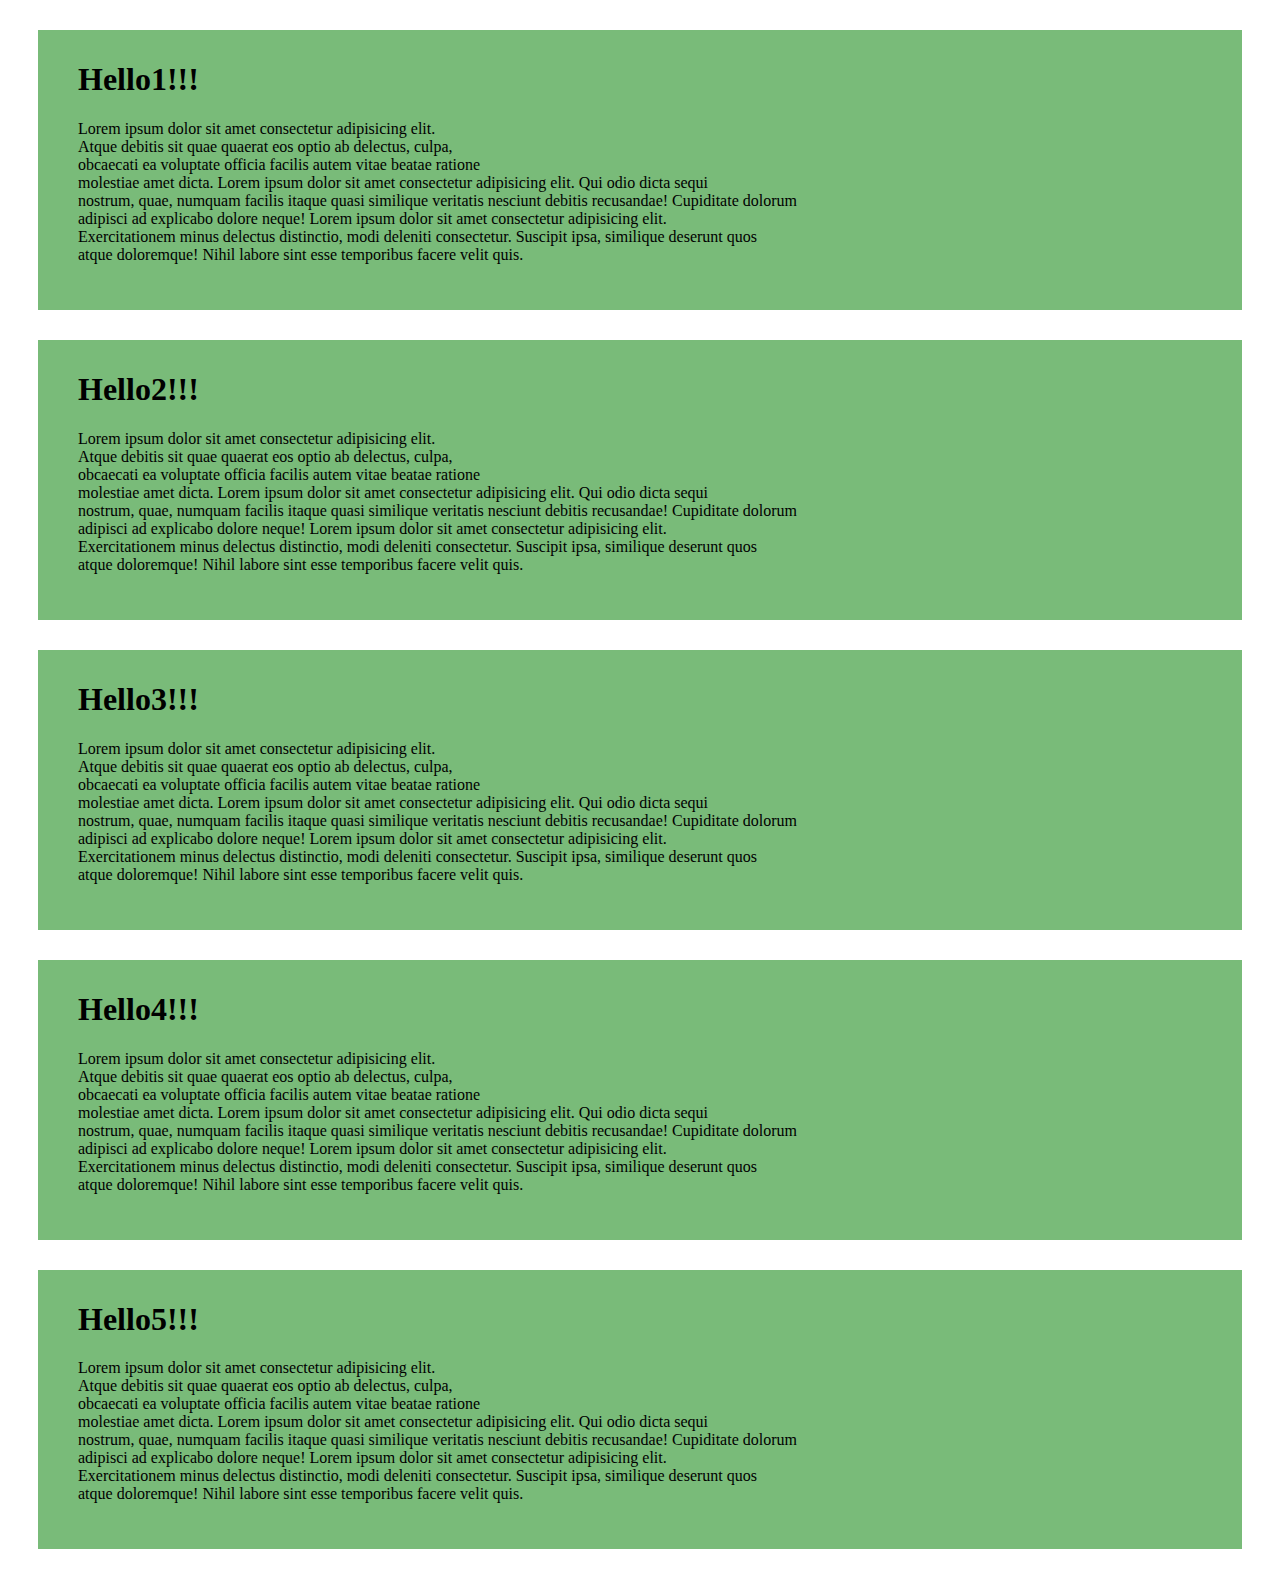
==== HTML/index.html @ fb76ce02 "idk" ====
<!DOCTYPE html>
<html lang="en">
<head>
    <meta charset="UTF-8">
    <meta name="viewport" content="width=device-width, initial-scale=1.0">
    <title>first css exp</title>
    <link rel="stylesheet" href="../CSS/firstcss.css">
</head>
<body>
    <div>
        <h1>Hello1!!!</h1>
        <p>
        Lorem ipsum dolor sit amet consectetur adipisicing elit. <br> 
        Atque debitis sit quae quaerat eos optio ab delectus, 
        culpa, <br> obcaecati ea voluptate officia facilis autem 
        vitae beatae ratione <br> molestiae amet dicta. Lorem ipsum dolor sit amet consectetur adipisicing elit. Qui odio dicta sequi <br>nostrum, quae, numquam facilis itaque quasi similique veritatis nesciunt debitis recusandae! Cupiditate dolorum <br>adipisci ad explicabo dolore neque! Lorem ipsum dolor sit amet consectetur adipisicing elit. <br>Exercitationem minus delectus distinctio, modi deleniti consectetur. Suscipit ipsa, similique deserunt quos <br> atque doloremque! Nihil labore sint esse temporibus facere velit quis.
    </p>
    </div>
    <div>
        <h1>Hello2!!!</h1>
        <p>
        Lorem ipsum dolor sit amet consectetur adipisicing elit. <br> 
        Atque debitis sit quae quaerat eos optio ab delectus, 
        culpa, <br> obcaecati ea voluptate officia facilis autem 
        vitae beatae ratione <br> molestiae amet dicta. Lorem ipsum dolor sit amet consectetur adipisicing elit. Qui odio dicta sequi <br>nostrum, quae, numquam facilis itaque quasi similique veritatis nesciunt debitis recusandae! Cupiditate dolorum <br>adipisci ad explicabo dolore neque! Lorem ipsum dolor sit amet consectetur adipisicing elit. <br>Exercitationem minus delectus distinctio, modi deleniti consectetur. Suscipit ipsa, similique deserunt quos <br> atque doloremque! Nihil labore sint esse temporibus facere velit quis.
    </p>
    </div>
    <div>
        <h1>Hello3!!!</h1>
        <p>
        Lorem ipsum dolor sit amet consectetur adipisicing elit. <br> 
        Atque debitis sit quae quaerat eos optio ab delectus, 
        culpa, <br> obcaecati ea voluptate officia facilis autem 
        vitae beatae ratione <br> molestiae amet dicta. Lorem ipsum dolor sit amet consectetur adipisicing elit. Qui odio dicta sequi <br>nostrum, quae, numquam facilis itaque quasi similique veritatis nesciunt debitis recusandae! Cupiditate dolorum <br>adipisci ad explicabo dolore neque! Lorem ipsum dolor sit amet consectetur adipisicing elit. <br>Exercitationem minus delectus distinctio, modi deleniti consectetur. Suscipit ipsa, similique deserunt quos <br> atque doloremque! Nihil labore sint esse temporibus facere velit quis.
    </p>
    </div>
    <div>
        <h1>Hello4!!!</h1>
        <p>
        Lorem ipsum dolor sit amet consectetur adipisicing elit. <br> 
        Atque debitis sit quae quaerat eos optio ab delectus, 
        culpa, <br> obcaecati ea voluptate officia facilis autem 
        vitae beatae ratione <br> molestiae amet dicta. Lorem ipsum dolor sit amet consectetur adipisicing elit. Qui odio dicta sequi <br>nostrum, quae, numquam facilis itaque quasi similique veritatis nesciunt debitis recusandae! Cupiditate dolorum <br>adipisci ad explicabo dolore neque! Lorem ipsum dolor sit amet consectetur adipisicing elit. <br>Exercitationem minus delectus distinctio, modi deleniti consectetur. Suscipit ipsa, similique deserunt quos <br> atque doloremque! Nihil labore sint esse temporibus facere velit quis.
    </p>
    </div>
    <div>
        <h1>Hello5!!!</h1>
        <p>
        Lorem ipsum dolor sit amet consectetur adipisicing elit. <br> 
        Atque debitis sit quae quaerat eos optio ab delectus, 
        culpa, <br> obcaecati ea voluptate officia facilis autem 
        vitae beatae ratione <br> molestiae amet dicta. Lorem ipsum dolor sit amet consectetur adipisicing elit. Qui odio dicta sequi <br>nostrum, quae, numquam facilis itaque quasi similique veritatis nesciunt debitis recusandae! Cupiditate dolorum <br>adipisci ad explicabo dolore neque! Lorem ipsum dolor sit amet consectetur adipisicing elit. <br>Exercitationem minus delectus distinctio, modi deleniti consectetur. Suscipit ipsa, similique deserunt quos <br> atque doloremque! Nihil labore sint esse temporibus facere velit quis.
    </p>
    </div>
</body>
</html>
---- CSS/firstcss.css ----
div{
    background-color: rgb(121, 187, 121);
    padding: 10px 20px 30px 40px;
    margin: 30px;
}
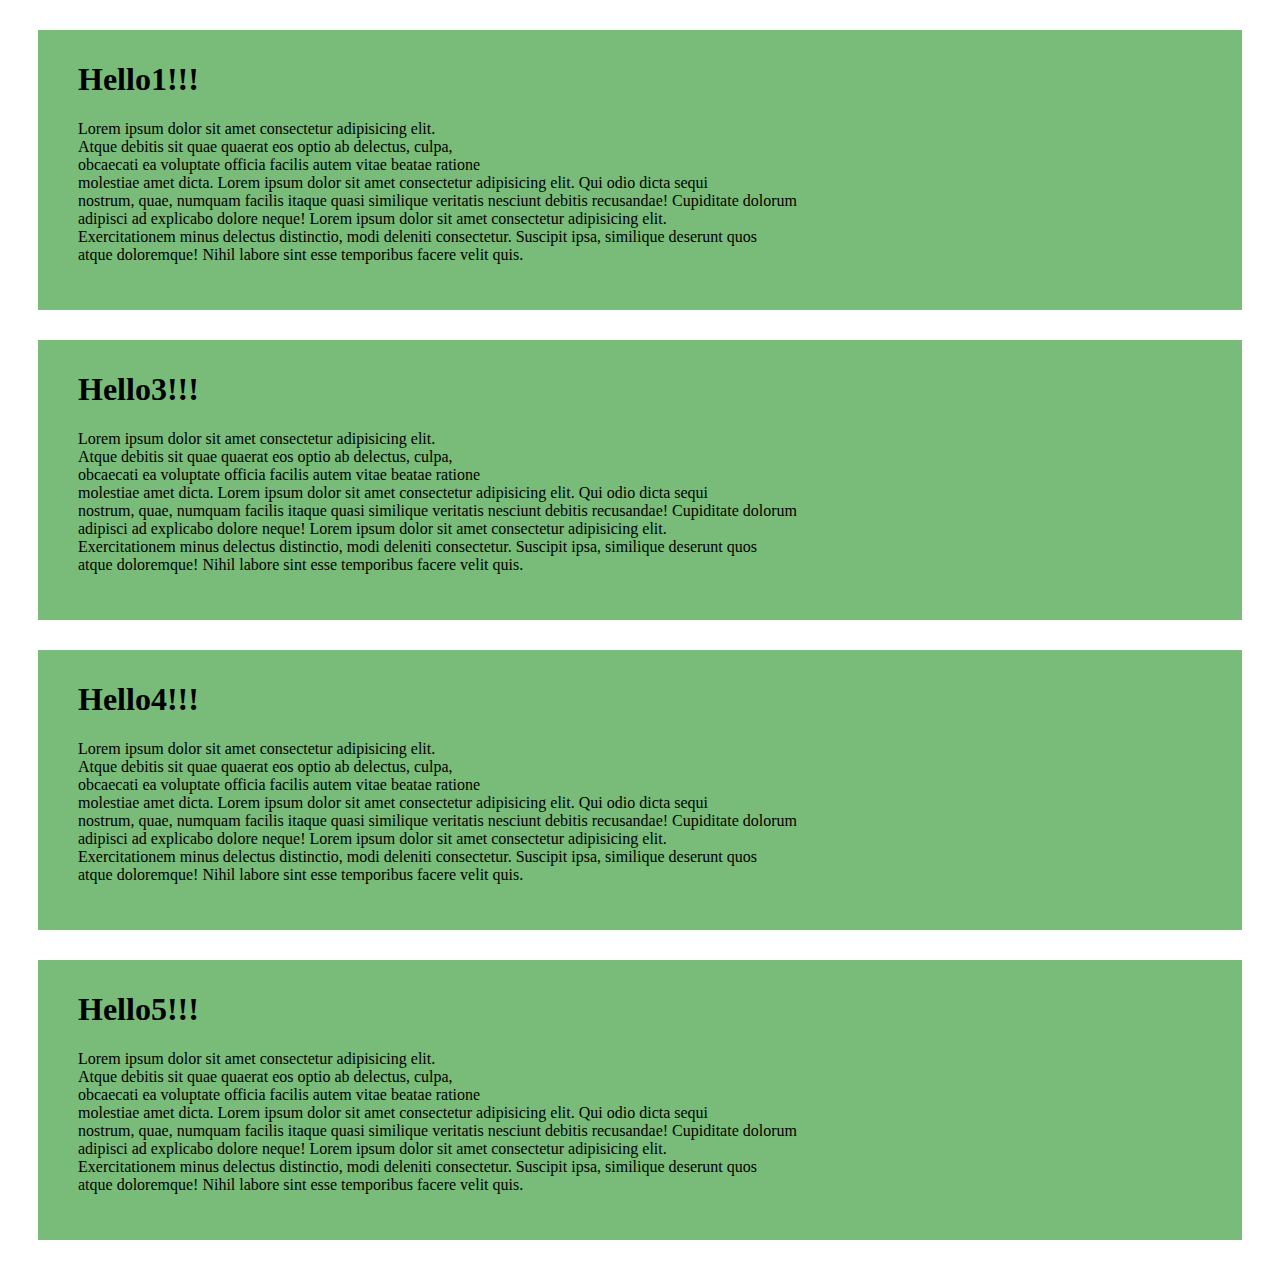
==== commit 95542e0f: "idk2" ====
--- a/HTML/index.html
+++ b/HTML/index.html
@@ -16,7 +16,7 @@
         vitae beatae ratione <br> molestiae amet dicta. Lorem ipsum dolor sit amet consectetur adipisicing elit. Qui odio dicta sequi <br>nostrum, quae, numquam facilis itaque quasi similique veritatis nesciunt debitis recusandae! Cupiditate dolorum <br>adipisci ad explicabo dolore neque! Lorem ipsum dolor sit amet consectetur adipisicing elit. <br>Exercitationem minus delectus distinctio, modi deleniti consectetur. Suscipit ipsa, similique deserunt quos <br> atque doloremque! Nihil labore sint esse temporibus facere velit quis.
     </p>
     </div>
-    <div>
+    <!-- <div>
         <h1>Hello2!!!</h1>
         <p>
         Lorem ipsum dolor sit amet consectetur adipisicing elit. <br> 
@@ -24,7 +24,7 @@
         culpa, <br> obcaecati ea voluptate officia facilis autem 
         vitae beatae ratione <br> molestiae amet dicta. Lorem ipsum dolor sit amet consectetur adipisicing elit. Qui odio dicta sequi <br>nostrum, quae, numquam facilis itaque quasi similique veritatis nesciunt debitis recusandae! Cupiditate dolorum <br>adipisci ad explicabo dolore neque! Lorem ipsum dolor sit amet consectetur adipisicing elit. <br>Exercitationem minus delectus distinctio, modi deleniti consectetur. Suscipit ipsa, similique deserunt quos <br> atque doloremque! Nihil labore sint esse temporibus facere velit quis.
     </p>
-    </div>
+    </div> -->
     <div>
         <h1>Hello3!!!</h1>
         <p>
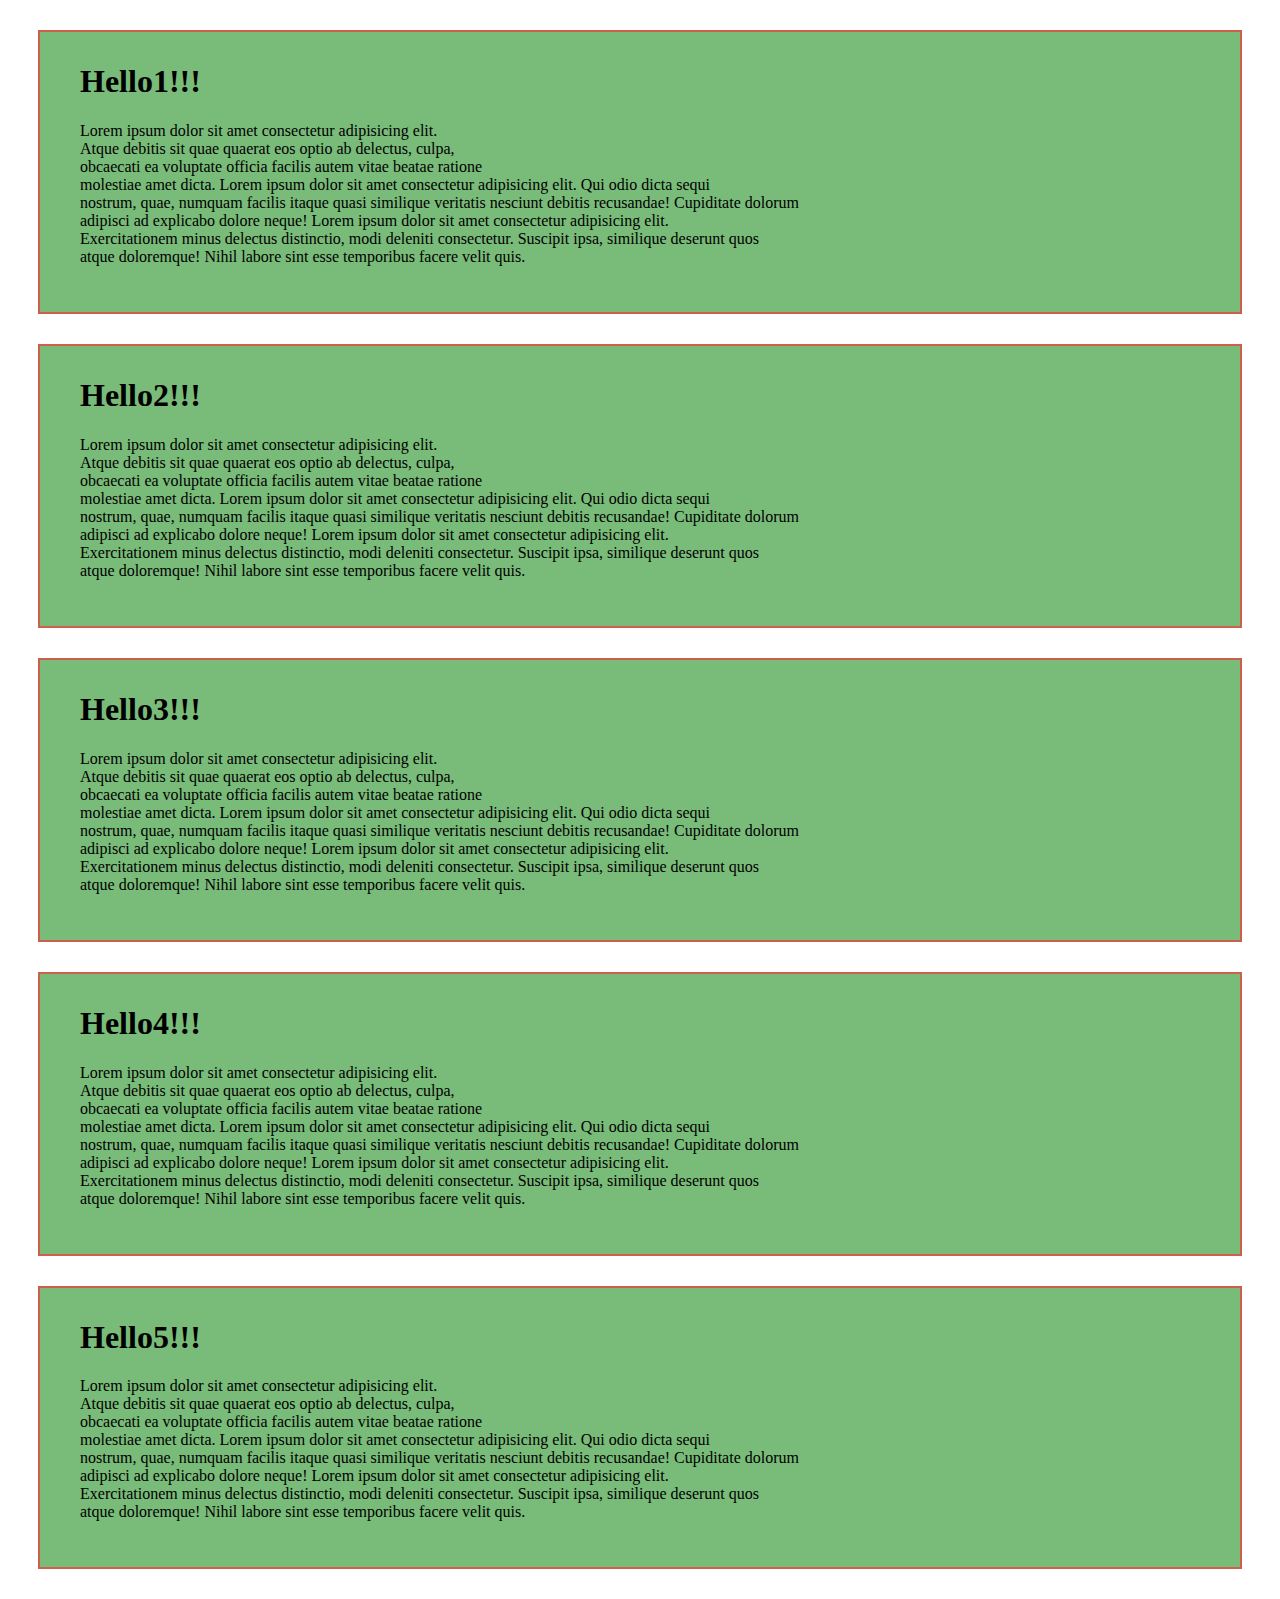
==== commit ae07b37a: "hmmm" ====
--- a/HTML/index.html
+++ b/HTML/index.html
@@ -16,7 +16,7 @@
         vitae beatae ratione <br> molestiae amet dicta. Lorem ipsum dolor sit amet consectetur adipisicing elit. Qui odio dicta sequi <br>nostrum, quae, numquam facilis itaque quasi similique veritatis nesciunt debitis recusandae! Cupiditate dolorum <br>adipisci ad explicabo dolore neque! Lorem ipsum dolor sit amet consectetur adipisicing elit. <br>Exercitationem minus delectus distinctio, modi deleniti consectetur. Suscipit ipsa, similique deserunt quos <br> atque doloremque! Nihil labore sint esse temporibus facere velit quis.
     </p>
     </div>
-    <!-- <div>
+    <div>
         <h1>Hello2!!!</h1>
         <p>
         Lorem ipsum dolor sit amet consectetur adipisicing elit. <br> 
@@ -24,7 +24,7 @@
         culpa, <br> obcaecati ea voluptate officia facilis autem 
         vitae beatae ratione <br> molestiae amet dicta. Lorem ipsum dolor sit amet consectetur adipisicing elit. Qui odio dicta sequi <br>nostrum, quae, numquam facilis itaque quasi similique veritatis nesciunt debitis recusandae! Cupiditate dolorum <br>adipisci ad explicabo dolore neque! Lorem ipsum dolor sit amet consectetur adipisicing elit. <br>Exercitationem minus delectus distinctio, modi deleniti consectetur. Suscipit ipsa, similique deserunt quos <br> atque doloremque! Nihil labore sint esse temporibus facere velit quis.
     </p>
-    </div> -->
+    </div>
     <div>
         <h1>Hello3!!!</h1>
         <p>
--- a/CSS/firstcss.css
+++ b/CSS/firstcss.css
@@ -1,5 +1,6 @@
 div{
     background-color: rgb(121, 187, 121);
+    border: 2px solid rgb(207, 94, 74);
     padding: 10px 20px 30px 40px;
     margin: 30px;
 }